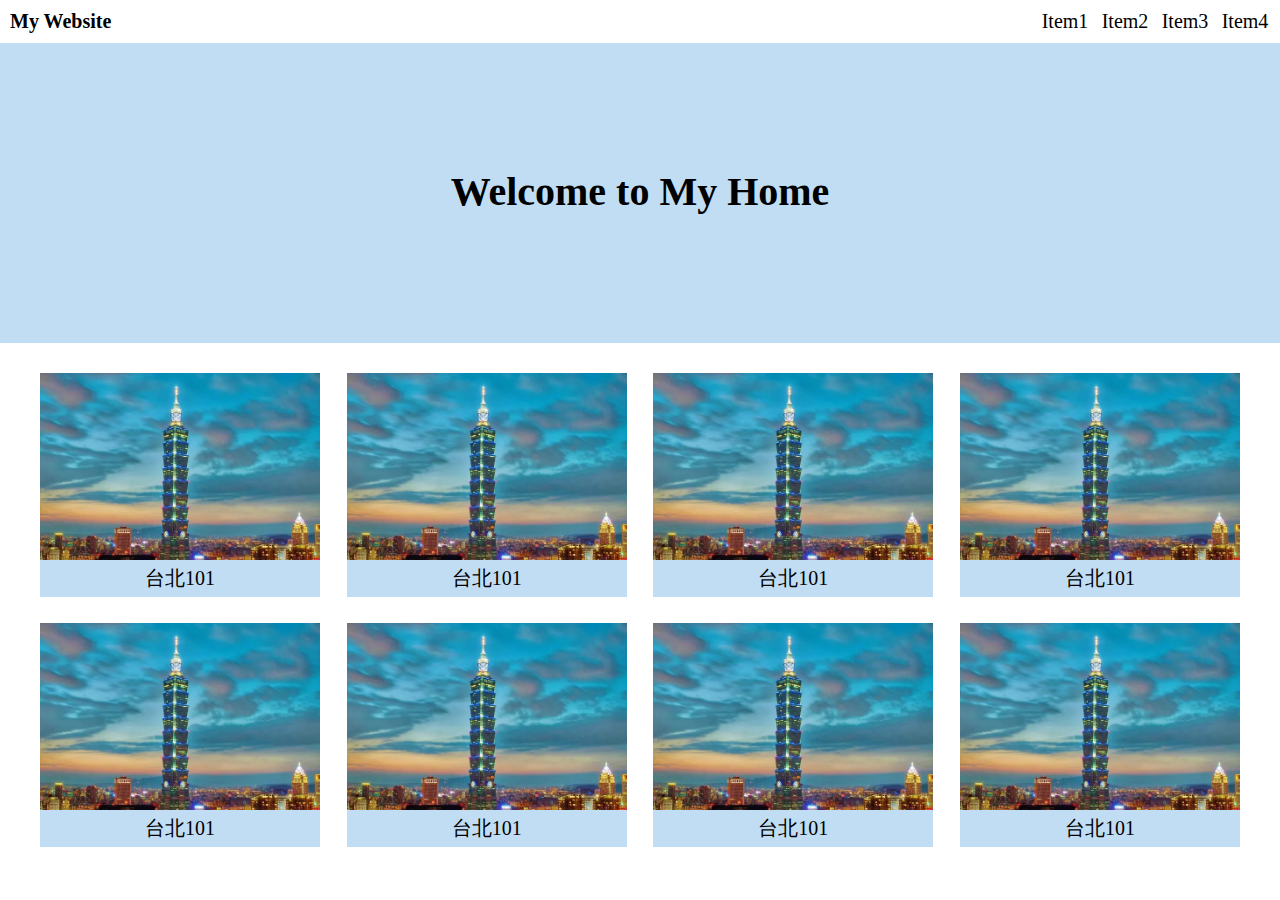
==== week-1/index.html @ 3d81d658 "第一週作業切版練習" ====
<!DOCTYPE html>
<html lang="en">
<head>
  <meta charset="UTF-8">
  <meta http-equiv="X-UA-Compatible" content="IE=edge">
  <meta name="viewport" content="width=device-width, initial-scale=1.0">
  <link rel="stylesheet" href="./style.css" />
  <title>Assignment_Week_1</title>
</head>
<body>
  <div class="frame">
    <div class="left">My Website</div>
    <div class="right">
      <div class="item">Item1</div>
      <div class="item">Item2</div>
      <div class="item">Item3</div>
      <div class="item">Item4</div>
    </div>
    <div class="hamburger-menu">
      <img src="./image/hamburger_menu.png" alt="hamburger">
    </div>
  </div>

  <div class="Welcome">
    <div class="text">Welcome to My Home</div>
  </div>

  <div class="container">
    <div class="image-items">
      <div class="image-frame">
        <img src="./image/101.jpeg" alt="101">
        <p class="image-text">台北101</p>
      </div>
      <div class="image-frame">
        <img src="./image/101.jpeg" alt="101">
        <p class="image-text">台北101</p>
      </div>
      <div class="image-frame">
        <img src="./image/101.jpeg" alt="101">
        <p class="image-text">台北101</p>
      </div>
      <div class="image-frame">
        <img src="./image/101.jpeg" alt="101">
        <p class="image-text">台北101</p>
      </div>

      <div class="image-frame">
        <img src="./image/101.jpeg" alt="101">
        <p class="image-text">台北101</p>
      </div>
      <div class="image-frame">
        <img src="./image/101.jpeg" alt="101">
        <p class="image-text">台北101</p>
      </div>
      <div class="image-frame">
        <img src="./image/101.jpeg" alt="101">
        <p class="image-text">台北101</p>
      </div>
      <div class="image-frame">
        <img src="./image/101.jpeg" alt="101">
        <p class="image-text">台北101</p>
      </div>
    </div>
  </div>
</body>
</html>
---- week-1/style.css ----
body {
  font-size: 20px;
  margin: 0px;
}

.frame {
  display: flex;
  margin: 10px 0;
}

.left {
  flex: none;
  width: 120px;
  margin-left: 10px;
  font-weight: bold;
}

.right {
  display: flex;
  justify-content: flex-end;
  flex: auto;
  margin-right: 5px;
}

.item {
  flex: none;
  width: 60px;
  text-align: center;
}

.Welcome {
  display: flex;
  justify-content: center;
  align-items: center;
  height: 300px;
  background-color: rgb(193, 221, 243);
}

.text {
  width: 380px;
  height: 50px;
  font-size: 40px;
  font-weight: bold;
  text-align: center;
}

.container {
  display: flex;
  justify-content: center;
}

.image-items {
  display: flex;
  flex-wrap: wrap;
  max-width: 1200px;
  margin-top: 30px;
  justify-content: space-between;
}

.image-frame {
  display: flex;
  flex-direction: column;
  width: 280px;
  height: 220px;
  margin-bottom: 30px;
}

img {
  max-width: 100%;
}

.image-text {
  width: 100%;
  height: 100%;
  text-align: center;
  margin: 0 auto;
  background-color: rgb(193, 221, 243);
  padding: 5px 0;
}

@media screen and (min-width: 1200px) {
  .hamburger-menu img {
    display: none;
  }
}

@media screen and (min-width: 600px) and (max-width: 1200px) {
  .image-items {
    max-width: 90%;
  }

  .image-frame {
    width: 48%;
    height: auto;
  }

  .hamburger-menu img {
    display: none;
  }
}

@media screen and (max-width: 600px) {
  .image-items {
    max-width: 90%;
  }

  .image-frame {
    width: auto;
    height: auto;
  }

  .right {
    display: none;
  }

  .hamburger-menu {
    width: 100%;
  }

  .hamburger-menu img {
    float: right;
    width: 25px;
    height: 25px;
    margin-right: 10px;
  }
}
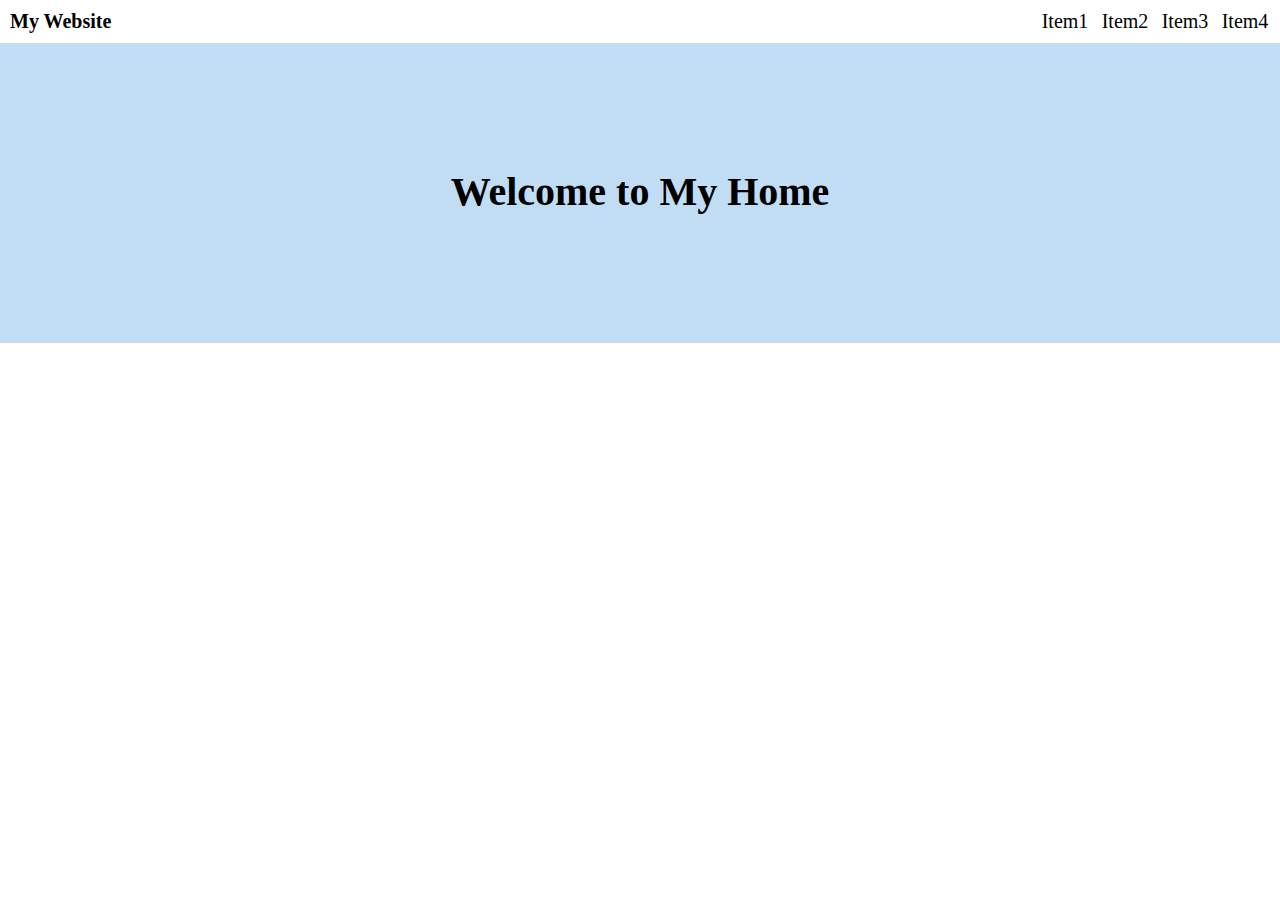
==== commit fa0f3dcc: "JavaScript動態顯示畫面" ====
--- a/week-1/index.html
+++ b/week-1/index.html
@@ -5,7 +5,7 @@
   <meta http-equiv="X-UA-Compatible" content="IE=edge">
   <meta name="viewport" content="width=device-width, initial-scale=1.0">
   <link rel="stylesheet" href="./style.css" />
-  <title>Assignment_Week_1</title>
+  <title>RWD layout</title>
 </head>
 <body>
   <div class="frame">
@@ -25,8 +25,8 @@
     <div class="text">Welcome to My Home</div>
   </div>
 
-  <div class="container">
-    <div class="image-items">
+  <div id="list" class="list">
+    <!-- <div class="image-items">
       <div class="image-frame">
         <img src="./image/101.jpeg" alt="101">
         <p class="image-text">台北101</p>
@@ -60,7 +60,59 @@
         <img src="./image/101.jpeg" alt="101">
         <p class="image-text">台北101</p>
       </div>
-    </div>
+    </div> -->
   </div>
+
+  <script>
+    var attractionList = [];
+    // 取得資料
+    function getData() {
+      let src = "https://padax.github.io/taipei-day-trip-resources/taipei-attractions-assignment.json";
+
+      fetch(src)
+        .then(function (response) {
+          return response.json();
+        })
+        .then(function (result) {
+          // 將拿到的資料存進空陣列裡
+          let allList = result.result.results;
+          for (let i in allList.slice(0, 8)) {
+            let attractionName = allList[i].stitle;
+            let attractionImage = "https" + allList[i].file.split("https")[1];
+            attractionList.push({LocationName:attractionName, ImageUrl: attractionImage});
+          }
+          addElementImageItems();
+        });
+    }
+    getData();
+    
+    function addElementImageItems() {
+      imageItem = document.createElement("div");
+      document.getElementById('list').appendChild(imageItem);
+      imageItem.setAttribute("id", "image-items");
+      imageItem.setAttribute("clsss", "image-items");
+      let classSelector = document.querySelectorAll('.image-frame');
+      for (let x in attractionList) {
+        let location = attractionList[x];
+        createImageAndPElement(location.ImageUrl,location.LocationName);
+      }
+    }
+
+    function createImageAndPElement(imageUrl, locationName) {
+      imageFrame = document.createElement("div");
+      document.getElementById('image-items').appendChild(imageFrame);
+      imageFrame.setAttribute("class", "image-frame");
+
+      img = document.createElement("img");
+      img.src = imageUrl;
+      text = document.createElement("p");
+      text.textContent = locationName;
+      text.setAttribute("class", "image-text");
+
+      imageFrame.appendChild(img);
+      imageFrame.appendChild(text);
+    }
+
+  </script>
 </body>
 </html>--- a/week-1/style.css
+++ b/week-1/style.css
@@ -44,12 +44,12 @@
   text-align: center;
 }
 
-.container {
+.list {
   display: flex;
   justify-content: center;
 }
 
-.image-items {
+#image-items {
   display: flex;
   flex-wrap: wrap;
   max-width: 1200px;
@@ -61,21 +61,28 @@
   display: flex;
   flex-direction: column;
   width: 280px;
-  height: 220px;
+  height: auto;
   margin-bottom: 30px;
+  background-color: rgb(193, 221, 243);
 }
 
 img {
-  max-width: 100%;
+  height: 200px;
+  object-fit: cover;
+}
+
+.image-frame p {
+  width: 250px;
 }
 
 .image-text {
   width: 100%;
-  height: 100%;
+  height: 60px;
   text-align: center;
   margin: 0 auto;
-  background-color: rgb(193, 221, 243);
-  padding: 5px 0;
+  display: flex;
+  align-items: center;
+  justify-content: center;
 }
 
 @media screen and (min-width: 1200px) {
@@ -85,7 +92,7 @@
 }
 
 @media screen and (min-width: 600px) and (max-width: 1200px) {
-  .image-items {
+  #image-items {
     max-width: 90%;
   }
 
@@ -100,12 +107,12 @@
 }
 
 @media screen and (max-width: 600px) {
-  .image-items {
+  #image-items {
     max-width: 90%;
   }
 
   .image-frame {
-    width: auto;
+    width: 100%;
     height: auto;
   }
 
